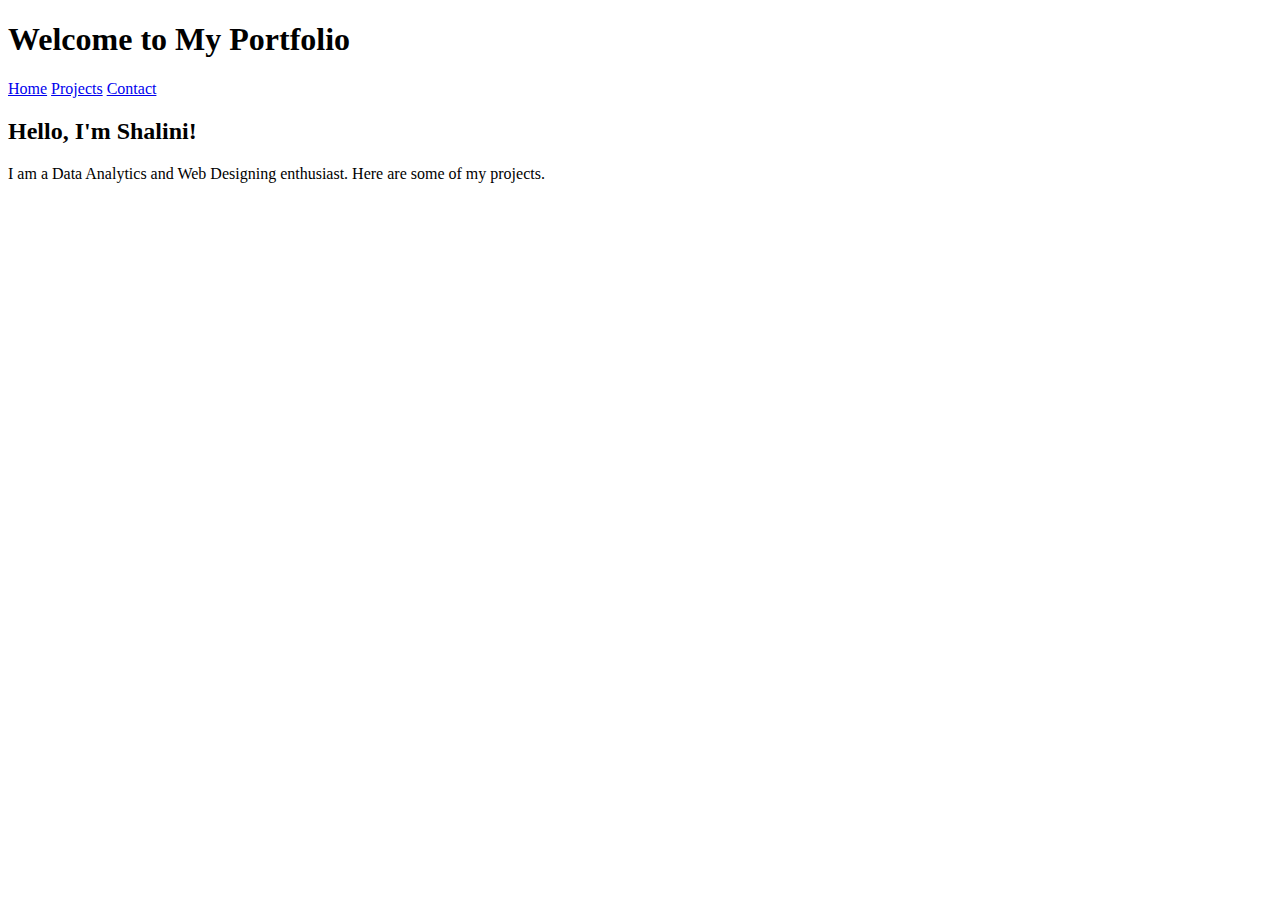
==== index.html @ 91a4787d "index.html" ====
<!DOCTYPE html>
<html lang="en">
<head>
    <meta charset="UTF-8">
    <meta name="viewport" content="width=device-width, initial-scale=1.0">
    <title>Shalini's Portfolio</title>
    <link rel="stylesheet" href="styles.css">
</head>
<body>
    <header>
        <h1>Welcome to My Portfolio</h1>
        <nav>
            <a href="index.html">Home</a>
            <a href="projects.html">Projects</a>
            <a href="contact.html">Contact</a>
        </nav>
    </header>
    <section>
        <h2>Hello, I'm Shalini!</h2>
        <p>I am a Data Analytics and Web Designing enthusiast. Here are some of my projects.</p>
    </section>
</body>
</html>
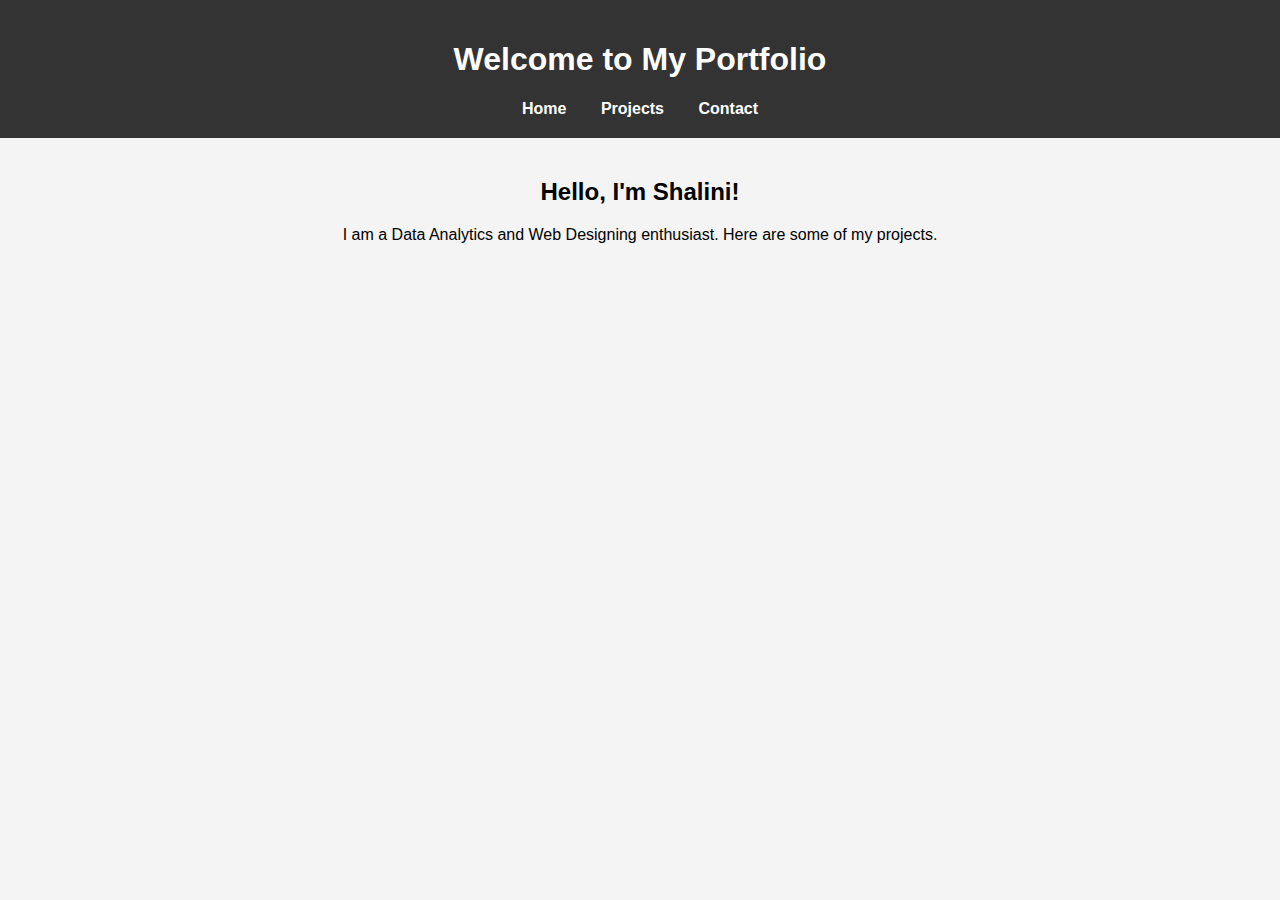
==== commit b5aa1a48: "index.html" ====
--- a/index.html
+++ b/index.html
@@ -11,7 +11,7 @@
         <h1>Welcome to My Portfolio</h1>
         <nav>
             <a href="index.html">Home</a>
-            <a href="projects.html">Projects</a>
+            <a href="Project.html">Projects</a>
             <a href="contact.html">Contact</a>
         </nav>
     </header>
--- a/styles.css
+++ b/styles.css
@@ -0,0 +1,29 @@
+body {
+    font-family: Arial, sans-serif;
+    margin: 0;
+    padding: 0;
+    text-align: center;
+    background-color: #f4f4f4;
+}
+
+header {
+    background-color: #333;
+    color: white;
+    padding: 20px;
+}
+
+nav a {
+    color: white;
+    text-decoration: none;
+    margin: 0 15px;
+    font-weight: bold;
+}
+
+section {
+    padding: 20px;
+}
+
+a {
+    color: #007bff;
+    text-decoration: none;
+}
